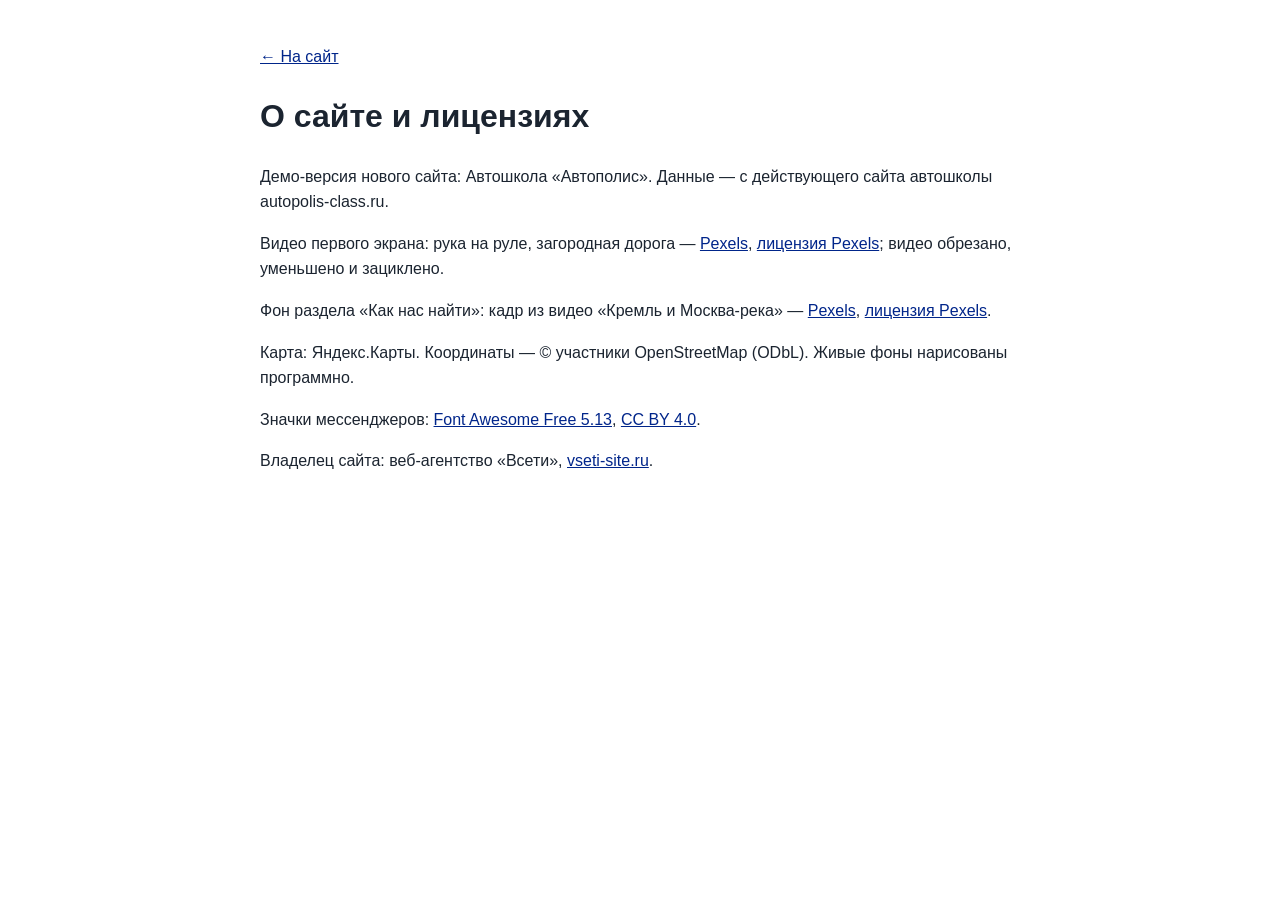
==== credits.html @ 6a0407eb "Автошкола: этап 1 — главная, цены, контакты" ====
<!doctype html><html lang="ru"><head><meta charset="utf-8"><meta name="viewport" content="width=device-width,initial-scale=1"><meta name="robots" content="noindex"><title>О сайте — Автошкола «Автополис»</title>
<style>body{font:16px/1.6 Inter,Arial,sans-serif;max-width:760px;margin:0 auto;padding:28px 18px;color:#1b2430}a{color:#00258a}</style></head><body>
<p><a href="./">← На сайт</a></p><h1>О сайте и лицензиях</h1>
<p>Демо-версия нового сайта: Автошкола «Автополис». Данные — с действующего сайта автошколы autopolis-class.ru.</p>
<p>Видео первого экрана: рука на руле, загородная дорога — <a href="https://www.pexels.com/video/8630309/" target="_blank" rel="noopener">Pexels</a>, <a href="https://www.pexels.com/license/" target="_blank" rel="noopener">лицензия Pexels</a>; видео обрезано, уменьшено и зациклено.</p>
<p>Фон раздела «Как нас найти»: кадр из видео «Кремль и Москва-река» — <a href="https://www.pexels.com/video/34419646/" target="_blank" rel="noopener">Pexels</a>, <a href="https://www.pexels.com/license/" target="_blank" rel="noopener">лицензия Pexels</a>.</p>
<p>Карта: Яндекс.Карты. Координаты — © участники OpenStreetMap (ODbL). Живые фоны нарисованы программно.</p>
<p>Значки мессенджеров: <a href="https://fontawesome.com" target="_blank" rel="noopener">Font Awesome Free 5.13</a>, <a href="https://creativecommons.org/licenses/by/4.0/" target="_blank" rel="noopener">CC BY 4.0</a>.</p>
<p>Владелец сайта: веб-агентство «Всети», <a href="https://vseti-site.ru" target="_blank" rel="noopener">vseti-site.ru</a>.</p>
</body></html>
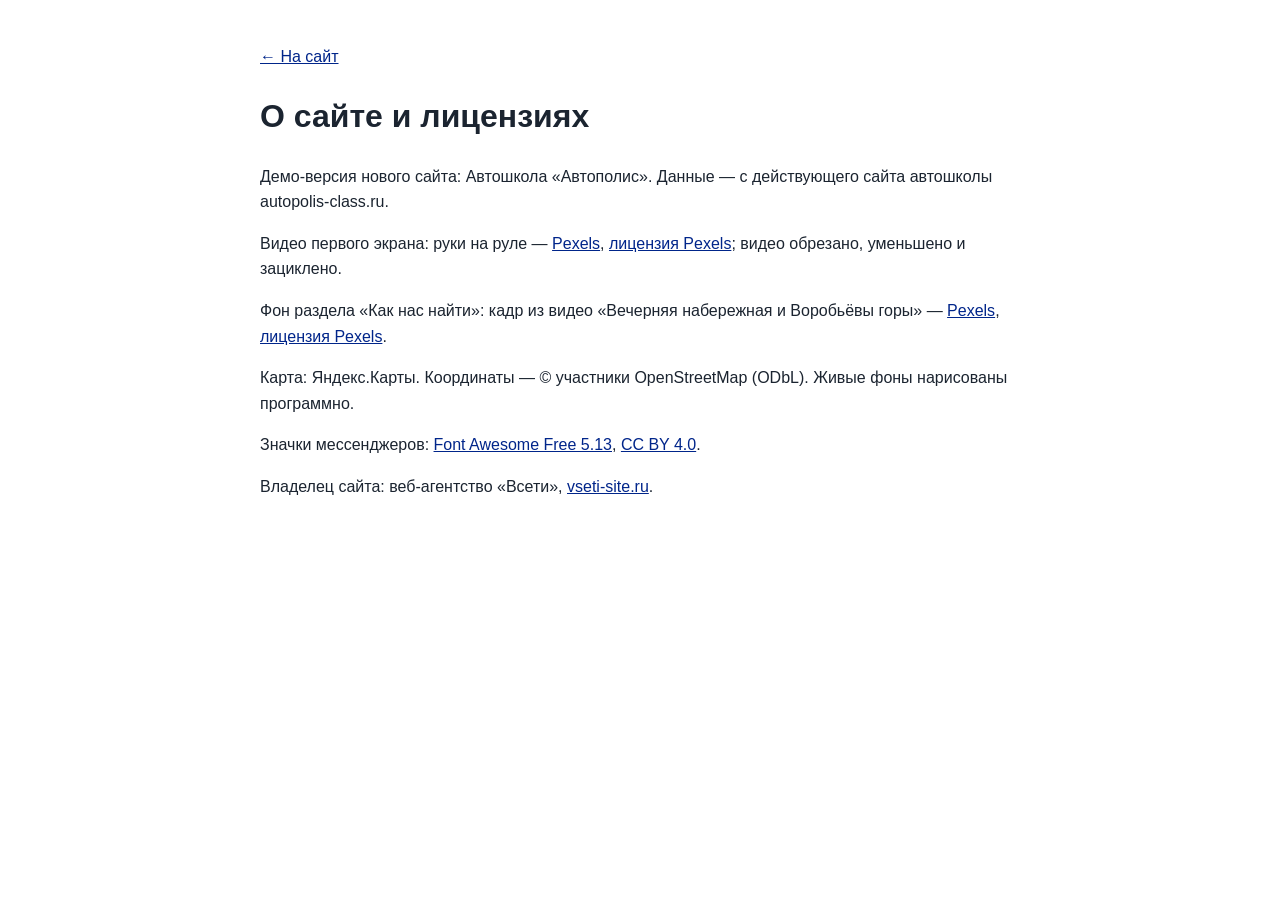
==== commit 8f304f60: "Автошкола: этап 1 — главная, цены, контакты" ====
--- a/credits.html
+++ b/credits.html
@@ -2,8 +2,8 @@
 <style>body{font:16px/1.6 Inter,Arial,sans-serif;max-width:760px;margin:0 auto;padding:28px 18px;color:#1b2430}a{color:#00258a}</style></head><body>
 <p><a href="./">← На сайт</a></p><h1>О сайте и лицензиях</h1>
 <p>Демо-версия нового сайта: Автошкола «Автополис». Данные — с действующего сайта автошколы autopolis-class.ru.</p>
-<p>Видео первого экрана: рука на руле, загородная дорога — <a href="https://www.pexels.com/video/8630309/" target="_blank" rel="noopener">Pexels</a>, <a href="https://www.pexels.com/license/" target="_blank" rel="noopener">лицензия Pexels</a>; видео обрезано, уменьшено и зациклено.</p>
-<p>Фон раздела «Как нас найти»: кадр из видео «Кремль и Москва-река» — <a href="https://www.pexels.com/video/34419646/" target="_blank" rel="noopener">Pexels</a>, <a href="https://www.pexels.com/license/" target="_blank" rel="noopener">лицензия Pexels</a>.</p>
+<p>Видео первого экрана: руки на руле — <a href="https://www.pexels.com/video/5951267/" target="_blank" rel="noopener">Pexels</a>, <a href="https://www.pexels.com/license/" target="_blank" rel="noopener">лицензия Pexels</a>; видео обрезано, уменьшено и зациклено.</p>
+<p>Фон раздела «Как нас найти»: кадр из видео «Вечерняя набережная и Воробьёвы горы» — <a href="https://www.pexels.com/video/5077580/" target="_blank" rel="noopener">Pexels</a>, <a href="https://www.pexels.com/license/" target="_blank" rel="noopener">лицензия Pexels</a>.</p>
 <p>Карта: Яндекс.Карты. Координаты — © участники OpenStreetMap (ODbL). Живые фоны нарисованы программно.</p>
 <p>Значки мессенджеров: <a href="https://fontawesome.com" target="_blank" rel="noopener">Font Awesome Free 5.13</a>, <a href="https://creativecommons.org/licenses/by/4.0/" target="_blank" rel="noopener">CC BY 4.0</a>.</p>
 <p>Владелец сайта: веб-агентство «Всети», <a href="https://vseti-site.ru" target="_blank" rel="noopener">vseti-site.ru</a>.</p>
